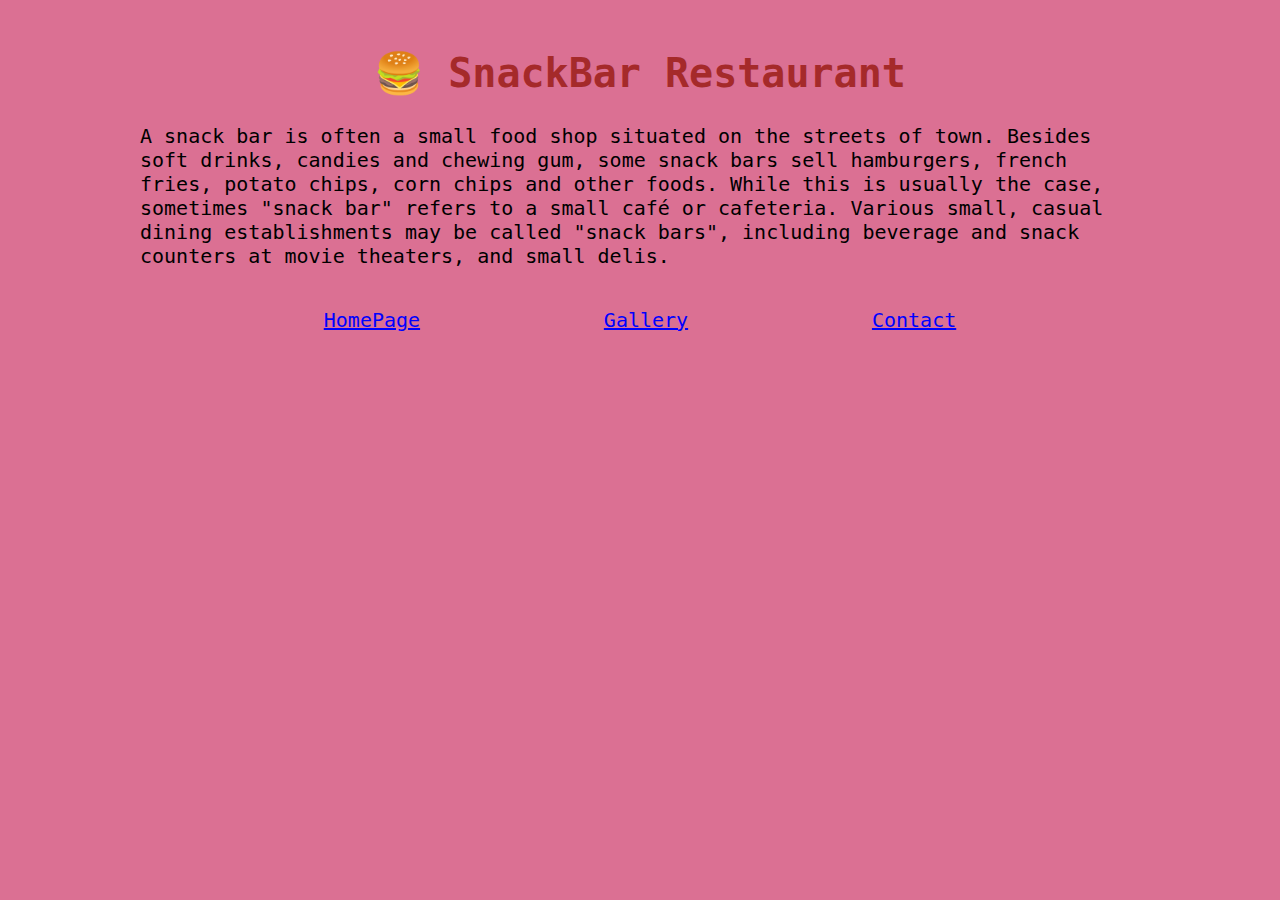
==== index.html @ a1dcd442 "Added the initial files of the project." ====
<!DOCTYPE html>
<html lang="en">
  <head>
    <meta charset="UTF-8" />
    <meta name="viewport" content="width=device-width, initial-scale=1.0" />
    <title>SnackBar Website</title>
    <link rel="stylesheet" href="/src/style.css" />
  </head>
  <body>
    <div class="container">
      <h1>🍔 SnackBar Restaurant</h1>
      <p>
        A snack bar is often a small food shop situated on the streets of town.
        Besides soft drinks, candies and chewing gum, some snack bars sell
        hamburgers, french fries, potato chips, corn chips and other foods.
        While this is usually the case, sometimes "snack bar" refers to a small
        café or cafeteria. Various small, casual dining establishments may be
        called "snack bars", including beverage and snack counters at movie
        theaters, and small delis.
      </p>
      <div class="links">
        <a href="/">HomePage</a>
        <a href="/gallery.html">Gallery</a>
        <a href="/contact.html">Contact</a>
      </div>
    </div>
  </body>
</html>
---- src/style.css ----
body {
  background-color: palevioletred;
  font-size: 20px;
  font-family: monospace;
}

h1 {
  text-align: center;
  color: brown;
}

a {
  color: blue;
}

.container {
  max-width: 1000px;
  margin: 50px auto;
}

.links {
  display: flex;
  justify-content: space-evenly;
  margin: 40px 0px;
}

.snack {
  display: block;
  margin: 10px auto;
  border-radius: 10px;
}
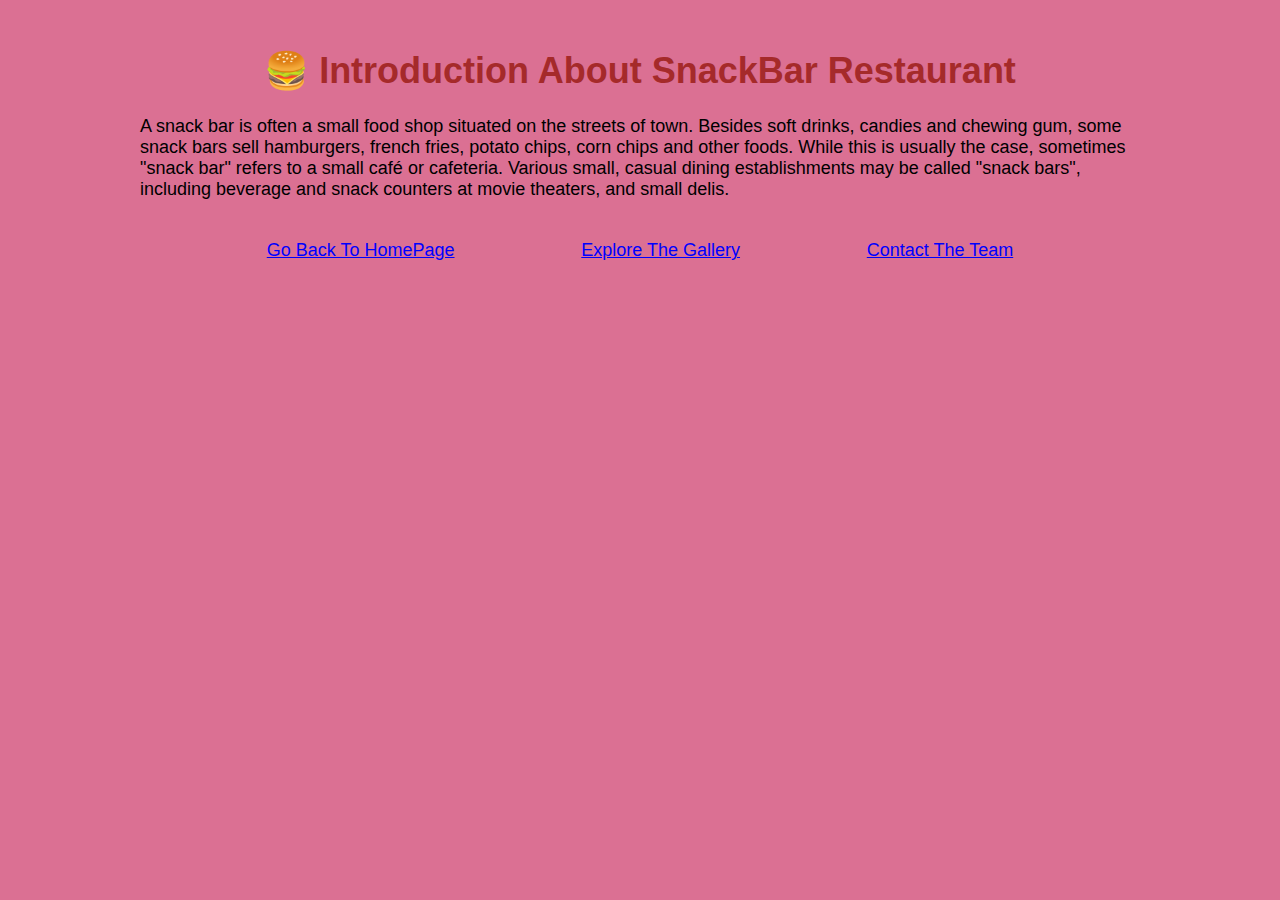
==== commit 95dfe97e: "Updated the title, meta content, headings and links description for SEO." ====
--- a/index.html
+++ b/index.html
@@ -3,12 +3,16 @@
   <head>
     <meta charset="UTF-8" />
     <meta name="viewport" content="width=device-width, initial-scale=1.0" />
-    <title>SnackBar Website</title>
+    <meta
+      name="description"
+      content="Snackbar helps customers to find and order the tasty, delicious and mouth-watering freshly made food online with quick and free delivery."
+    />
+    <title>The World's Best SnackBar In London - Snackbar.com</title>
     <link rel="stylesheet" href="/src/style.css" />
   </head>
   <body>
     <div class="container">
-      <h1>🍔 SnackBar Restaurant</h1>
+      <h1>🍔 Introduction About SnackBar Restaurant</h1>
       <p>
         A snack bar is often a small food shop situated on the streets of town.
         Besides soft drinks, candies and chewing gum, some snack bars sell
@@ -19,9 +23,11 @@
         theaters, and small delis.
       </p>
       <div class="links">
-        <a href="/">HomePage</a>
-        <a href="/gallery.html">Gallery</a>
-        <a href="/contact.html">Contact</a>
+        <a href="/" title="Home">Go Back To HomePage</a>
+        <a href="/gallery.html" title="Pizza Photo">Explore The Gallery</a>
+        <a href="/contact.html" title="Contact SnackBar.com"
+          >Contact The Team</a
+        >
       </div>
     </div>
   </body>
--- a/src/style.css
+++ b/src/style.css
@@ -1,7 +1,7 @@
 body {
   background-color: palevioletred;
-  font-size: 20px;
-  font-family: monospace;
+  font-size: 18px;
+  font-family: Helvetica, sans-serif;
 }
 
 h1 {
